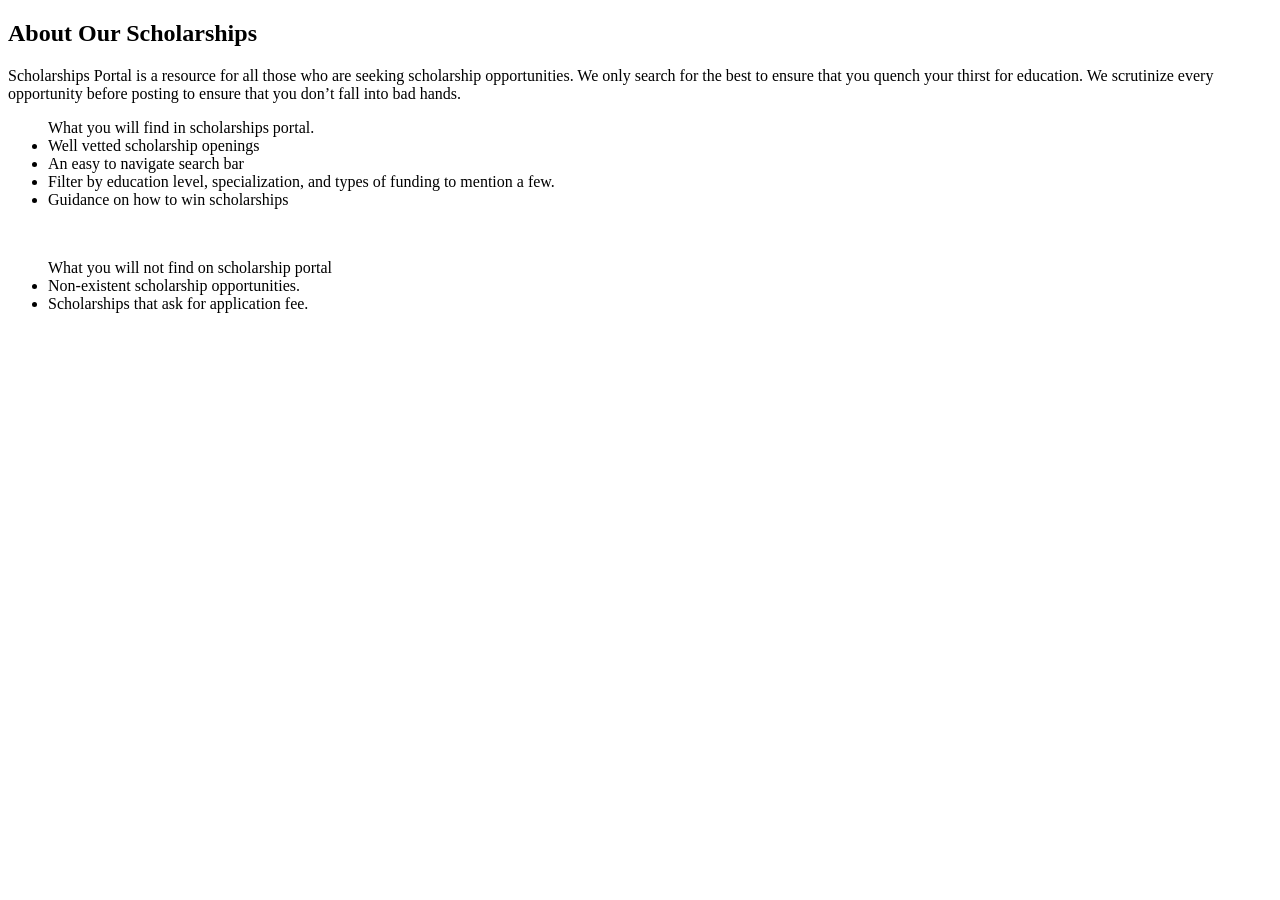
==== about.html @ e15e0a56 "first commit" ====
<!DOCTYPE html>
<html lang="en">
<head>
    <meta charset="UTF-8">
    <meta http-equiv="X-UA-Compatible" content="IE=edge">
    <meta name="viewport" content="width=device-width, initial-scale=1.0">
    <link rel="stylesheet" href="/css1/about.css">
    <title>About us</title>
</head>
<body>
    <div>
        <section id="five">
        <div class="container">
            <h1> About Our Scholarships</h1>
        
        <div class="one">
            <p> Scholarships Portal is a resource for all those who are seeking scholarship opportunities. We only search for the best to ensure that you quench your thirst for education. We scrutinize every opportunity before posting to ensure that you don’t fall into bad hands.
            </p>
            <div class="two">
                <ul> What you will find in scholarships portal. <br>
                    <li> Well vetted scholarship openings</li>
                    <li>An easy to navigate search bar</li>
                    <li>Filter by education level, specialization, and types of funding to mention a few.</li>
                    <li>Guidance on how to win scholarships</li>
                </ul>
                <br>
            </div>
            <div class="three">
                <ul>What you will not find on scholarship portal <br>
                <li>Non-existent scholarship opportunities.</li>
                <li>Scholarships that ask for application fee.</li>
            </ul>
            </div>
        </div>
    </div>
</section>
</div>
</body>
</html>
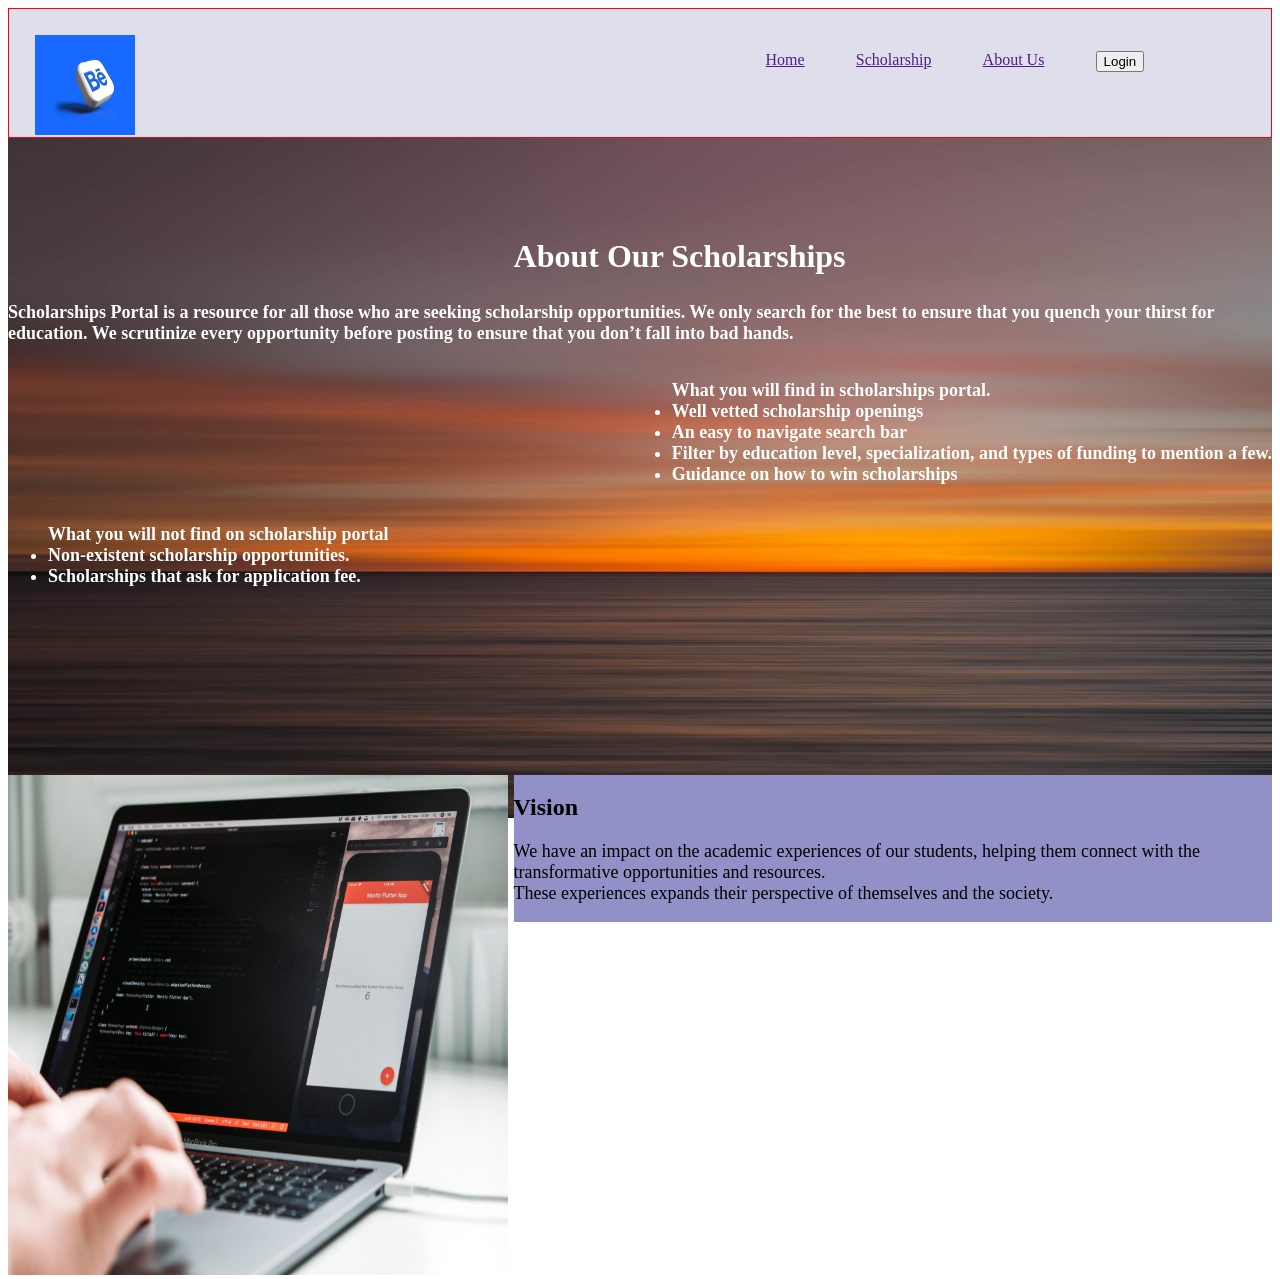
==== commit 9475478f: "new commits" ====
--- a/about.html
+++ b/about.html
@@ -1,39 +1,79 @@
 <!DOCTYPE html>
 <html lang="en">
-<head>
-    <meta charset="UTF-8">
-    <meta http-equiv="X-UA-Compatible" content="IE=edge">
-    <meta name="viewport" content="width=device-width, initial-scale=1.0">
-    <link rel="stylesheet" href="/css1/about.css">
+  <head>
+    <meta charset="UTF-8" />
+    <meta http-equiv="X-UA-Compatible" content="IE=edge" />
+    <meta name="viewport" content="width=device-width, initial-scale=1.0" />
+    <link rel="stylesheet" href="/Assets/about.css" />
     <title>About us</title>
-</head>
-<body>
+  </head>
+  <body>
     <div>
-        <section id="five">
+      <section id="five">
+        <div class="nav-bar">
+          <div class="logo">
+            <img src="./Assets/Images/rubaitul-azad-vnJ4vnFxJIA-unsplash (1).jpg" alt="logo" height="100px" width="100px">
+          </div>
+          <div class="nav-links">
+            <ul>
+              <li><a href="">Home</a></li>
+              <li><a href="">Scholarship</a></li>
+              <li><a href="">About Us</a></li>
+              <li><a href="signup"><button>Login</button></a></li>
+            </ul>
+          </div>
+        </div>
         <div class="container">
-            <h1> About Our Scholarships</h1>
-        
-        <div class="one">
-            <p> Scholarships Portal is a resource for all those who are seeking scholarship opportunities. We only search for the best to ensure that you quench your thirst for education. We scrutinize every opportunity before posting to ensure that you don’t fall into bad hands.
+          <h1>About Our Scholarships</h1>
+
+          <div class="one">
+            <p>
+              Scholarships Portal is a resource for all those who are seeking
+              scholarship opportunities. We only search for the best to ensure
+              that you quench your thirst for education. We scrutinize every
+              opportunity before posting to ensure that you don’t fall into bad
+              hands.
             </p>
             <div class="two">
-                <ul> What you will find in scholarships portal. <br>
-                    <li> Well vetted scholarship openings</li>
-                    <li>An easy to navigate search bar</li>
-                    <li>Filter by education level, specialization, and types of funding to mention a few.</li>
-                    <li>Guidance on how to win scholarships</li>
-                </ul>
-                <br>
+              <ul>
+                What you will find in scholarships portal.
+                <br />
+                <li>Well vetted scholarship openings</li>
+                <li>An easy to navigate search bar</li>
+                <li>
+                  Filter by education level, specialization, and types of
+                  funding to mention a few.
+                </li>
+                <li>Guidance on how to win scholarships</li>
+              </ul>
+              <br />
             </div>
             <div class="three">
-                <ul>What you will not find on scholarship portal <br>
+              <ul>
+                What you will not find on scholarship portal
+                <br />
                 <li>Non-existent scholarship opportunities.</li>
                 <li>Scholarships that ask for application fee.</li>
-            </ul>
+              </ul>
             </div>
+          </div>
+          <div class="right">
+            <h2>Vision</h2>
+            <p>
+              We have an impact on the academic experiences of our students,
+              helping them connect with the transformative opportunities and
+              resources. <br />
+              These experiences expands their perspective of themselves and the
+              society.
+            </p>
+          </div>
+          <div class="left">
+            <img
+              src="./Assets/Images/moritz-kindler-MEhItGTIbWA-unsplash.jpg"
+              alt="image1" height="500px" width="500px"/>
+          </div>
         </div>
+      </section>
     </div>
-</section>
-</div>
-</body>
-</html>+  </body>
+</html>
--- a/Assets/about.css
+++ b/Assets/about.css
@@ -0,0 +1,76 @@
+.container > h1 {
+  font-size: xx-large;
+  color: white;
+  float: right;
+  margin-top: 100px;
+  margin-left: auto;
+  margin-right: auto;
+  width: 60%;
+}
+.one {
+  color: white;
+  font-size: large;
+  font-weight: 700;
+  border: 10px;
+}
+background-image {
+  height: 40vh;
+}
+
+#five {
+  background-image: url(../Assets/Images/husen-siraaj-3cH5PJpFlx8-unsplash.jpg);
+  background-size: cover;
+  background-position: center;
+  height: 90vh;
+  width: 100%;
+}
+.two {
+  float: right;
+  font-size: large;
+  clear: right;
+}
+.three {
+  clear: right;
+  font-size: large;
+}
+p {
+  clear: both;
+  font-size: large;
+  width: 100%;
+}
+.right {
+  float: right;
+  width: 60%;
+  margin-top: 170px;
+  background-color: rgb(145, 145, 199);
+}
+.left {
+  float: left;
+  margin-top: 170px;
+}
+.nav-bar {
+  display: flex;
+  border: 1px solid red;
+  background-color: rgb(223, 223, 235);
+  
+}
+.nav-links {
+  margin-right: 1vw;
+  width: 80%;
+  
+}
+.nav-links ul {
+  float: right;
+  display: flex;
+}
+.nav-links ul li {
+  list-style: none;
+  padding: 2vw;
+  float: left;
+  
+}
+.logo {
+  height: 6vw;
+  width: auto;
+  padding: 2vw;
+}
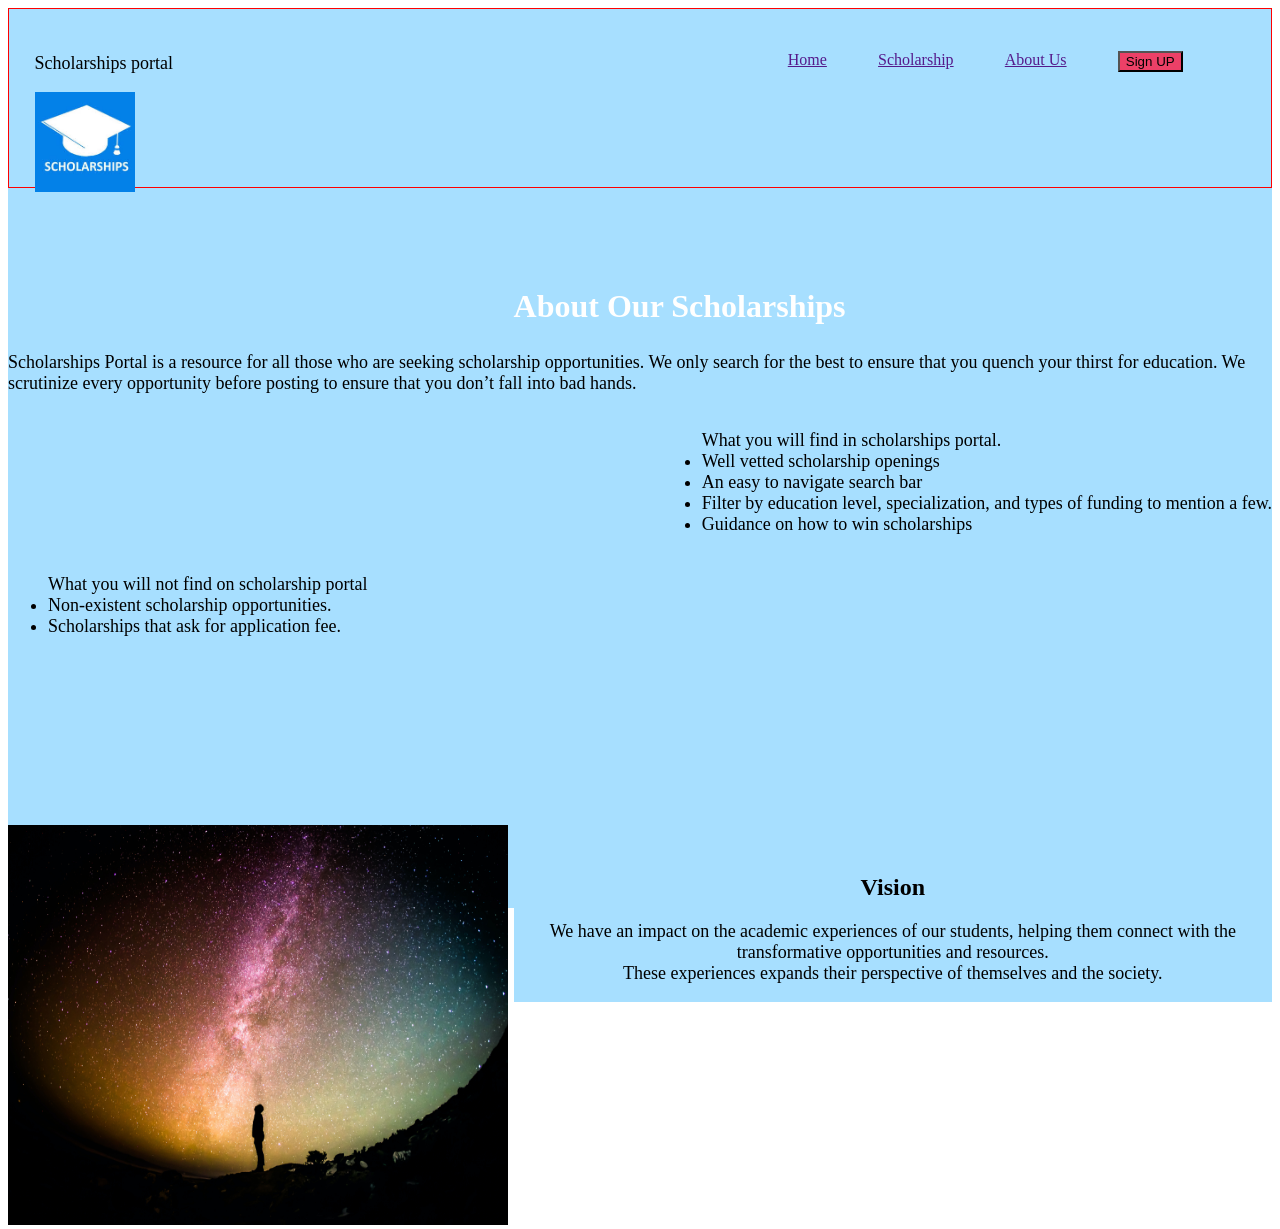
==== commit 0126b7b2: "new changes" ====
--- a/about.html
+++ b/about.html
@@ -12,14 +12,17 @@
       <section id="five">
         <div class="nav-bar">
           <div class="logo">
-            <img src="./Assets/Images/rubaitul-azad-vnJ4vnFxJIA-unsplash (1).jpg" alt="logo" height="100px" width="100px">
+            <div class="About">
+             <center> <p>Scholarships portal</p></center>
+            <img src="./Assets/Images/logo1.jpeg" alt="logo" height="100px" width="100px">
+          </div>
           </div>
           <div class="nav-links">
             <ul>
               <li><a href="">Home</a></li>
               <li><a href="">Scholarship</a></li>
               <li><a href="">About Us</a></li>
-              <li><a href="signup"><button>Login</button></a></li>
+              <li><a href="signup"><button>Sign UP</button></a></li>
             </ul>
           </div>
         </div>
@@ -58,6 +61,7 @@
             </div>
           </div>
           <div class="right">
+            <center>
             <h2>Vision</h2>
             <p>
               We have an impact on the academic experiences of our students,
@@ -66,11 +70,12 @@
               These experiences expands their perspective of themselves and the
               society.
             </p>
+          </center>
           </div>
           <div class="left">
             <img
-              src="./Assets/Images/moritz-kindler-MEhItGTIbWA-unsplash.jpg"
-              alt="image1" height="500px" width="500px"/>
+              src="./Assets/Images/greg-rakozy-oMpAz-DN-9I-unsplash.jpg"
+              alt="image1" height="400px" width="500px"/>
           </div>
         </div>
       </section>
--- a/Assets/about.css
+++ b/Assets/about.css
@@ -8,9 +8,9 @@
   width: 60%;
 }
 .one {
-  color: white;
+  color: black;
   font-size: large;
-  font-weight: 700;
+  font-weight: 500;
   border: 10px;
 }
 background-image {
@@ -18,10 +18,10 @@
 }
 
 #five {
-  background-image: url(../Assets/Images/husen-siraaj-3cH5PJpFlx8-unsplash.jpg);
+  background-color: #a7dfff;
   background-size: cover;
   background-position: center;
-  height: 90vh;
+  height: 100vh;
   width: 100%;
 }
 .two {
@@ -41,23 +41,21 @@
 .right {
   float: right;
   width: 60%;
-  margin-top: 170px;
-  background-color: rgb(145, 145, 199);
+  margin-top: 200px;
+  background-color: #a7dfff;
 }
 .left {
   float: left;
   margin-top: 170px;
+  border-radius: 50%;
 }
 .nav-bar {
   display: flex;
   border: 1px solid red;
-  background-color: rgb(223, 223, 235);
-  
 }
 .nav-links {
   margin-right: 1vw;
   width: 80%;
-  
 }
 .nav-links ul {
   float: right;
@@ -67,10 +65,13 @@
   list-style: none;
   padding: 2vw;
   float: left;
-  
 }
 .logo {
   height: 6vw;
   width: auto;
   padding: 2vw;
+  margin-bottom: 50px;
 }
+button {
+  background-color: #ec4067;
+}
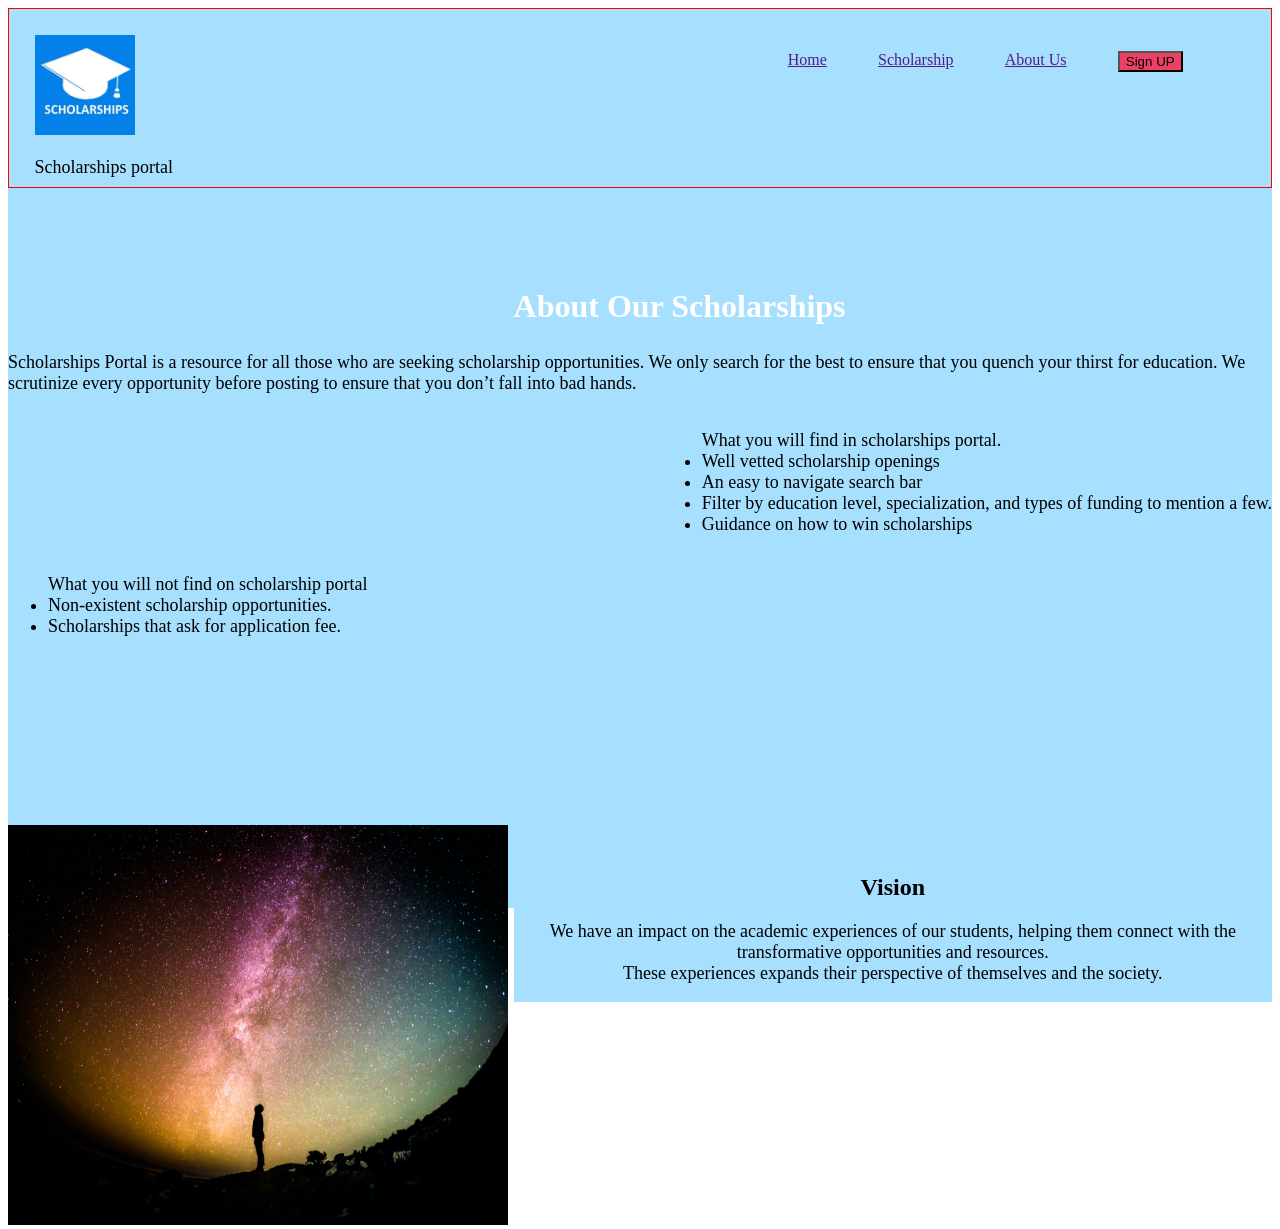
==== commit 8297cdd8: "modification" ====
--- a/about.html
+++ b/about.html
@@ -13,8 +13,8 @@
         <div class="nav-bar">
           <div class="logo">
             <div class="About">
-             <center> <p>Scholarships portal</p></center>
             <img src="./Assets/Images/logo1.jpeg" alt="logo" height="100px" width="100px">
+            <center> <p>Scholarships portal</p></center>
           </div>
           </div>
           <div class="nav-links">
